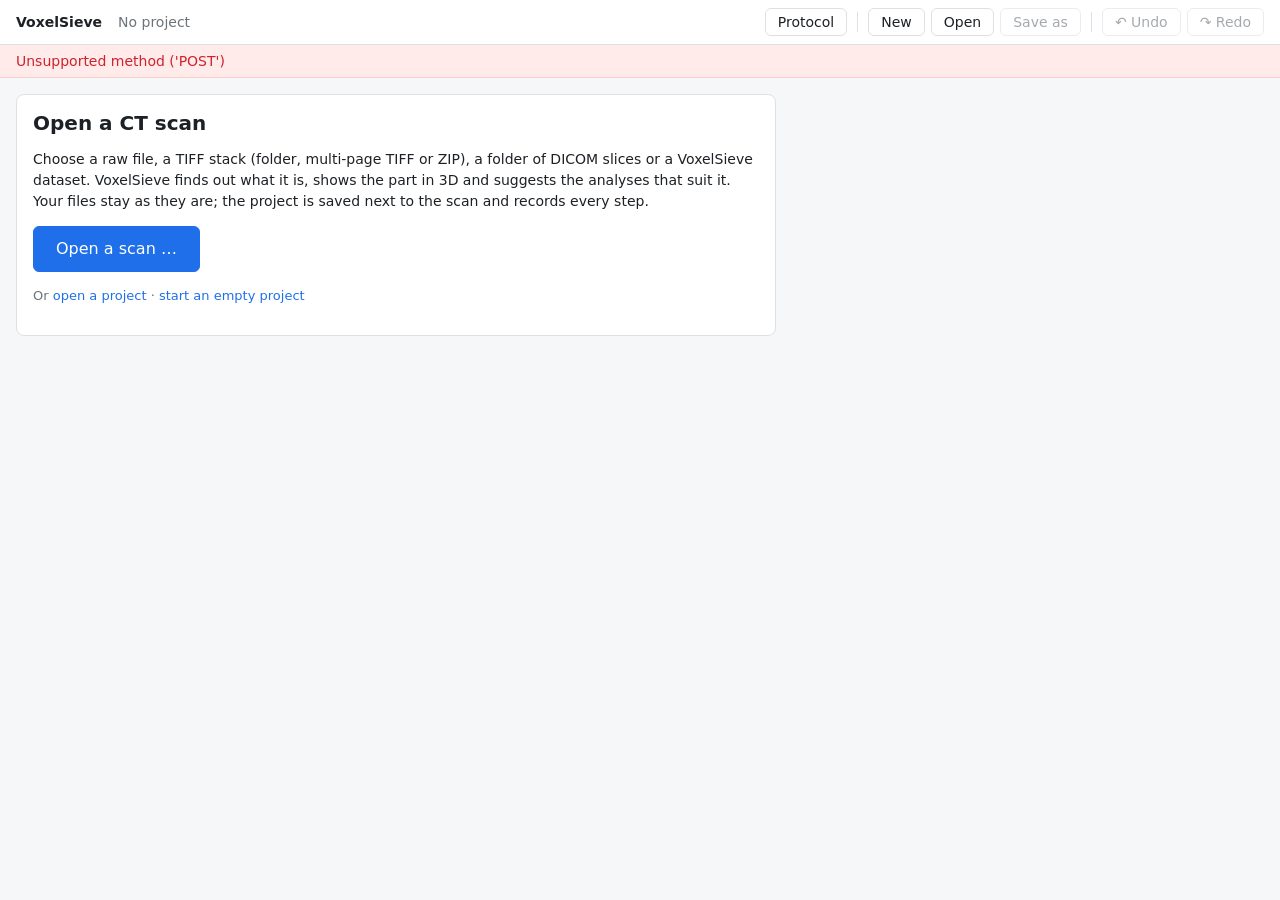
==== resources/ui/index.html @ 8057b8a1 "One workspace for analyses, views and results, with layers The stages Analysis, Results and View of " ====
<!doctype html>
<html lang="en">
<head>
<meta charset="utf-8">
<meta name="viewport" content="width=device-width, initial-scale=1">
<title>VoxelSieve</title>
<link rel="stylesheet" href="app.css">
</head>
<body>
<header>
  <span class="brand">VoxelSieve</span>
  <span id="project-name" class="project-name">No project</span>
  <nav class="actions">
    <button id="btn-protocol" title="Show or hide the protocol of all steps">Protocol</button>
    <span class="sep"></span>
    <button id="btn-new" title="New project">New</button>
    <button id="btn-open" title="Open project">Open</button>
    <button id="btn-save-as" title="Copy the project to a new directory" disabled>Save as</button>
    <span class="sep"></span>
    <button id="btn-undo" title="Undo the last step" disabled>↶ Undo</button>
    <button id="btn-redo" title="Redo the step" disabled>↷ Redo</button>
  </nav>
</header>
<div id="error" class="error" hidden></div>
<div id="busy" class="busy" hidden>
  <span id="busy-text"></span>
  <progress id="busy-progress" max="1"></progress>
  <button id="busy-cancel" type="button" title="Stop the operation; its step is kept as failed">Cancel</button>
  <figure id="busy-preview" class="busy-preview" hidden>
    <img id="busy-preview-image" alt="First look at the volume being imported">
    <figcaption id="busy-preview-text"></figcaption>
  </figure>
</div>
<main>
  <aside>
    <h2>Protocol</h2>
    <p class="hint" id="protocol-empty">No steps yet. Every step is recorded here with its parameters
      and result, and can be undone.</p>
    <ol id="protocol"></ol>
  </aside>
  <section id="workspace">
    <div id="welcome" class="panel welcome">
      <div id="welcome-start">
        <h1>Open a CT scan</h1>
        <p>Choose a raw file, a TIFF stack (folder, multi-page TIFF or ZIP), a folder of DICOM
          slices or a VoxelSieve dataset. VoxelSieve finds out what it is, shows the part in 3D
          and suggests the analyses that suit it. Your files stay as they are; the project is
          saved next to the scan and records every step.</p>
        <p><button class="primary big" id="welcome-scan">Open a scan …</button></p>
        <p class="hint">Or <button class="link" id="welcome-open">open a project</button> ·
          <button class="link" id="welcome-new">start an empty project</button></p>
      </div>
      <div id="welcome-check" hidden></div>
    </div>
    <div id="wizard" hidden>
      <ol class="stages">
        <li><button data-stage="dataset"><b>1</b> Scan</button></li>
        <li><button data-stage="workspace"><b>2</b> Analysis</button></li>
        <li><button data-stage="report"><b>3</b> Report</button></li>
      </ol>
      <div class="panel" id="stage"></div>
    </div>
  </section>
</main>
<dialog id="browser">
  <form method="dialog">
    <h2 id="browser-title">Choose a file</h2>
    <div class="path-row"><button type="button" id="browser-up" title="Parent directory">↑</button>
      <input id="browser-path" spellcheck="false"></div>
    <ul id="browser-list"></ul>
    <div id="browser-name-row" class="name-row" hidden><label>Name <input id="browser-name"
      spellcheck="false"></label></div>
    <div class="dialog-buttons">
      <button value="cancel">Cancel</button>
      <button type="button" class="primary" id="browser-ok">Select</button>
    </div>
  </form>
</dialog>
<script src="viewer.js"></script>
<script src="transfer.js"></script>
<script src="orbit.js"></script>
<script src="bricks.js"></script>
<script src="volume.js"></script>
<script src="scene.js"></script>
<script src="app.js"></script>
</body>
</html>
---- resources/ui/app.css ----
:root {
  --bg: #f6f7f8;
  --panel: #ffffff;
  --text: #1d2125;
  --muted: #6b737b;
  --line: #dde1e5;
  --accent: #1f6feb;
  --good: #1a7f37;
  --bad: #cf222e;
  font-family: system-ui, -apple-system, "Segoe UI", Roboto, sans-serif;
  font-size: 14px;
  color: var(--text);
  background: var(--bg);
}
* { box-sizing: border-box; }
[hidden] { display: none !important; }
body { margin: 0; min-height: 100vh; display: flex; flex-direction: column; background: var(--bg); }
button {
  font: inherit; padding: 5px 12px; border: 1px solid var(--line); border-radius: 6px;
  background: var(--panel); color: var(--text); cursor: pointer;
}
button:hover:not(:disabled) { border-color: var(--accent); }
button:disabled { color: var(--muted); cursor: default; opacity: 0.6; }
button.primary { background: var(--accent); border-color: var(--accent); color: #fff; }
input, select, textarea {
  font: inherit; padding: 4px 8px; border: 1px solid var(--line); border-radius: 6px;
  background: var(--panel); color: var(--text);
}
textarea { width: 100%; font-family: ui-monospace, monospace; font-size: 12px; }
h1 { font-size: 20px; margin: 0 0 12px; }
h2 { font-size: 13px; text-transform: uppercase; letter-spacing: 0.05em; color: var(--muted);
  margin: 0 0 10px; }
h3 { font-size: 15px; margin: 0 0 6px; }

header {
  display: flex; align-items: center; gap: 16px; padding: 8px 16px;
  background: var(--panel); border-bottom: 1px solid var(--line);
}
.brand { font-weight: 700; }
.project-name { color: var(--muted); flex: 1; overflow: hidden; text-overflow: ellipsis;
  white-space: nowrap; }
.actions { display: flex; gap: 6px; align-items: center; flex-wrap: wrap; }
.sep { width: 1px; height: 20px; background: var(--line); margin: 0 4px; }

.error { background: #ffebe9; color: var(--bad); padding: 8px 16px;
  border-bottom: 1px solid #ffcecb; white-space: pre-wrap; }
.busy { display: flex; flex-wrap: wrap; gap: 12px; align-items: center; padding: 6px 16px;
  background: #ddf4ff; border-bottom: 1px solid #b6e3ff; }
.busy progress { flex: 1; max-width: 400px; }
.busy-preview { flex-basis: 100%; margin: 4px 0; }
.busy-preview img { display: block; max-width: 100%; max-height: 40vh; image-rendering: pixelated;
  border-radius: 4px; }
.busy-preview figcaption { font-size: 13px; color: var(--muted); margin-top: 4px; }

main { flex: 1; display: grid; grid-template-columns: minmax(240px, 320px) 1fr; min-height: 0; }
aside { border-right: 1px solid var(--line); padding: 16px; overflow-y: auto; background: var(--panel); }
#workspace { padding: 16px; overflow-y: auto; min-width: 0; }
.panel { background: var(--panel); border: 1px solid var(--line); border-radius: 8px; padding: 16px; }
.hint { color: var(--muted); font-size: 13px; }

#protocol { list-style: none; padding: 0; margin: 0; }
#protocol li { border-left: 3px solid var(--line); padding: 4px 0 8px 10px; margin-bottom: 4px; }
#protocol li.done { border-left-color: var(--good); }
#protocol li.failed { border-left-color: var(--bad); }
#protocol li.running { border-left-color: var(--accent); }
#protocol li.undone { opacity: 0.45; }
#protocol .title { font-weight: 600; }
#protocol .meta { color: var(--muted); font-size: 12px; }
#protocol details { font-size: 12px; margin-top: 2px; }
#protocol pre { white-space: pre-wrap; word-break: break-all; margin: 4px 0; font-size: 11px; }
#protocol .message { color: var(--muted); font-size: 12px; }
#protocol li.failed .message { color: var(--bad); }

.stages { display: flex; gap: 8px; list-style: none; padding: 0; margin: 0 0 12px; }
.stages button { border-radius: 16px; }
.stages button b { display: inline-block; width: 18px; height: 18px; line-height: 18px;
  border-radius: 9px; background: var(--line); font-size: 11px; text-align: center; margin-right: 4px; }
.stages button.current { border-color: var(--accent); color: var(--accent); }
.stages button.current b, .stages button.complete b { background: var(--accent); color: #fff; }

.form { display: grid; grid-template-columns: max-content 1fr; gap: 8px 12px; align-items: center;
  margin: 12px 0; }
.form label { color: var(--muted); }
.form .field { display: flex; gap: 6px; align-items: center; flex-wrap: wrap; }
.form .field input[type=number] { width: 110px; }
.form .field input[type=text] { flex: 1; min-width: 200px; }
.form .help { grid-column: 2; color: var(--muted); font-size: 12px; margin-top: -6px; }
.card { border: 1px solid var(--line); border-radius: 8px; padding: 12px; margin-bottom: 12px; }
.card p { margin: 4px 0; color: var(--muted); }
.row { display: flex; gap: 8px; align-items: center; flex-wrap: wrap; margin-top: 8px; }
.summary { border-collapse: collapse; margin: 8px 0; }
.summary td { padding: 2px 12px 2px 0; }
.summary td:first-child { color: var(--muted); }
.telemetry th { text-align: left; font-weight: normal; color: var(--muted); padding-right: 12px; }
.telemetry td:not(:first-child) { text-align: right; white-space: nowrap; }
.telemetry tr.total td { border-top: 1px solid var(--line); color: var(--text); }
.telemetry-chart svg { width: 100%; height: 90px; border: 1px solid var(--line); border-radius: 4px; background: var(--panel); }
.swatch { display: inline-block; width: 10px; height: 3px; margin: 0 4px 3px 6px; vertical-align: middle; }
.images { display: flex; gap: 8px; flex-wrap: wrap; margin-top: 8px; }
.images img { max-height: 220px; border: 1px solid var(--line); border-radius: 4px; background: #000; }
.result-group { margin-bottom: 20px; }
.result-group h2 { display: flex; align-items: center; gap: 4px; text-transform: none;
  letter-spacing: normal; font-size: 15px; color: var(--text); }
.result .images img { max-height: 150px; }
.result-group h2 .hint { text-transform: none; letter-spacing: normal; font-weight: normal; }
.card.result.focus { border-color: var(--accent); }
.badge { display: inline-block; margin-left: 8px; padding: 0 8px; border-radius: 9px;
  background: #ddf4ff; color: var(--accent); font-size: 11px; font-weight: 600;
  text-transform: none; letter-spacing: normal; vertical-align: middle; }
.result-files { margin: 6px 0; padding-left: 18px; font-size: 13px; }
.earlier td { vertical-align: middle; }
.shown-results { margin: 0 0 8px; }
.passed { color: var(--good); font-weight: 600; }
.not-passed { color: var(--bad); font-weight: 600; }
iframe.report { width: 100%; height: 70vh; border: 1px solid var(--line); border-radius: 8px;
  background: #fff; margin-top: 8px; }

dialog { border: 1px solid var(--line); border-radius: 10px; padding: 16px; width: min(640px, 95vw); }
dialog::backdrop { background: rgba(0, 0, 0, 0.3); }
.path-row { display: flex; gap: 6px; }
.path-row input { flex: 1; }
#browser-list { list-style: none; padding: 0; margin: 8px 0; height: 50vh; overflow-y: auto;
  border: 1px solid var(--line); border-radius: 6px; }
#browser-list li { padding: 4px 10px; cursor: pointer; display: flex; gap: 8px; }
#browser-list li:hover { background: var(--bg); }
#browser-list li.selected { background: #ddf4ff; }
#browser-list li.disabled { color: var(--muted); cursor: default; }
#browser-list .kind { width: 64px; color: var(--muted); font-size: 12px; }
#browser-list .size { margin-left: auto; color: var(--muted); font-size: 12px; }
.name-row input { width: 60%; }
.dialog-buttons { display: flex; justify-content: flex-end; gap: 8px; margin-top: 12px; }

@media (max-width: 760px) {
  main { grid-template-columns: 1fr; }
  aside { border-right: none; border-bottom: 1px solid var(--line); max-height: 35vh; }
}

.view-stage { margin-left: auto; }
.viewer { display: grid; grid-template-columns: 1fr 240px; gap: 12px; }
.viewer canvas { width: 100%; height: 68vh; display: block; background: #111; border-radius: 6px;
  cursor: grab; touch-action: none; }
.viewer canvas:active { cursor: grabbing; }
.viewer-tools { display: flex; gap: 8px; align-items: center; flex-wrap: wrap; margin-bottom: 8px; }
.viewer-tools input[type=range] { flex: 1; min-width: 160px; }
.viewer-tools input[type=number] { width: 90px; }
.viewer-tools .group { display: flex; gap: 4px; align-items: center; }
.viewer-tools button.on { border-color: var(--accent); color: var(--accent); }
.deviation-legend { margin-top: 8px; font-size: 12px; color: var(--muted); max-width: 520px; }
.deviation-legend .legend-bar { height: 12px; border-radius: 3px; }
.deviation-legend .legend-labels { position: relative; height: 16px; margin-top: 3px;
  font-variant-numeric: tabular-nums; }
.deviation-legend .legend-labels span { position: absolute; white-space: nowrap; }
.deviation-legend .legend-note { margin-top: 2px; }
.viewer-status { color: var(--muted); font-size: 12px; margin-top: 6px; font-variant-numeric: tabular-nums; }
.pores { max-height: 72vh; overflow-y: auto; font-size: 12px; }
.pores table { border-collapse: collapse; width: 100%; }
.pores th { text-align: left; color: var(--muted); font-weight: normal; position: sticky; top: 0;
  background: var(--panel); }
.pores td, .pores th { padding: 3px 6px; }
.pores tbody tr { cursor: pointer; }
.pores tbody tr:hover { background: var(--bg); }
.pores table.materials tbody tr { cursor: default; }
.pores table.materials label { display: flex; gap: 4px; align-items: center; cursor: pointer; }
.material-legend { max-width: 520px; margin-top: 8px; }
input[type=color].swatch-input { width: 18px; height: 16px; padding: 0; border: none; }
.material-editor { margin-top: 8px; max-width: 720px; }
.material-editor table { border-collapse: collapse; width: 100%; }
.material-editor th { text-align: left; color: var(--muted); font-weight: normal; }
.material-editor td, .material-editor th { padding: 2px 6px; }
.material-editor tr.selected { background: var(--bg); outline: 1px solid var(--accent); }
.material-editor input[type=text] { width: 140px; }
.transfer-editor .material-editor input[type=number] { width: 76px; }
.material-editor .icon { padding: 0 6px; }
.swatch { display: inline-block; width: 10px; height: 10px; border-radius: 2px; vertical-align: -1px; }
@media (max-width: 1000px) { .viewer { grid-template-columns: 1fr; } }
.view-modes { margin-bottom: 10px; }
.view-modes button.on { border-color: var(--accent); color: var(--accent); }
#stage > canvas, .ws-center > canvas { width: 100%; height: 60vh; display: block; background: #111; border-radius: 6px;
  cursor: grab; touch-action: none; }
.transfer-editor { margin-top: 10px; }
.transfer-editor .viewer-tools { margin-bottom: 4px; }
.transfer-editor input[type=number] { width: 56px; }
canvas.transfer { width: 100%; height: 150px; display: block; border-radius: 6px; cursor: crosshair;
  touch-action: none; }
input[type=color] { width: 28px; height: 24px; padding: 0 2px; border: 1px solid var(--line);
  border-radius: 4px; background: var(--panel); cursor: pointer; }
.view-bar .view-name { width: 140px; }
.saved-views { display: flex; gap: 8px; overflow-x: auto; margin-bottom: 10px; padding-bottom: 2px; }
.saved-view { flex: 0 0 150px; border: 1px solid var(--line); border-radius: 6px; background: var(--panel);
  overflow: hidden; }
.saved-view .thumb { display: block; width: 100%; height: 84px; padding: 0; border: none;
  border-radius: 0; background: #111; cursor: pointer; }
.saved-view .thumb img { width: 100%; height: 100%; object-fit: cover; display: block; }
.saved-view-row { display: flex; align-items: center; gap: 2px; padding: 3px 4px 3px 8px;
  font-size: 12px; }
.saved-view-name { flex: 1; overflow: hidden; text-overflow: ellipsis; white-space: nowrap; }
.saved-view-row a, .saved-view-row .icon { padding: 0 5px; border: none; background: none;
  color: var(--muted); text-decoration: none; font-size: 14px; cursor: pointer; }
.saved-view-row a:hover, .saved-view-row .icon:hover { color: var(--accent); }
.suggestions { display: flex; gap: 8px; align-items: stretch; margin-top: 10px; flex-wrap: wrap; }
.suggestions > b { align-self: center; margin-right: 4px; }
.suggestion { display: flex; gap: 8px; align-items: center; text-align: left; padding: 4px 10px 4px 4px;
  flex: 1 1 0; min-width: 220px; max-width: 340px; font-size: 12px; line-height: 1.35; }
.suggestion img { width: 96px; height: 60px; object-fit: cover; border-radius: 4px; background: #111; }
table.objects { border-collapse: collapse; width: 100%; font-size: 12px; margin: 6px 0; }
table.objects th { text-align: left; color: var(--muted); font-weight: normal; }
table.objects td, table.objects th { padding: 3px 6px; font-variant-numeric: tabular-nums; }
table.objects tr.active td { color: var(--accent); }
.slice-object { margin: 4px 0 8px; }
.slice-object > div { display: flex; gap: 6px; align-items: center; margin: 3px 0 0 22px; }
.slice-object input[type=range] { width: 90px; }
.viewer.scene { grid-template-columns: 1fr 360px; }
.scene-tools .card { margin-top: 10px; }
.scene-tools .card label { display: block; margin: 4px 0; }
.scene-tools .card input[type=number] { width: 70px; }
.scene-tools .card select { max-width: 200px; }
.scene-tools button.on { border-color: var(--accent); color: var(--accent); }
@media (max-width: 1000px) { .viewer.scene { grid-template-columns: 1fr; } }

/* Opening a scan (ADR 0039) */
.welcome { max-width: 760px; }
.welcome p { line-height: 1.5; }
button.big { font-size: 16px; padding: 10px 22px; }
button.link { border: none; background: none; padding: 0; color: var(--accent); cursor: pointer; }
button.link:hover { text-decoration: underline; }
.scan-check .found td:nth-child(3) { color: var(--muted); font-size: 12px; }
.scan-check .found input[type=number] { width: 90px; }
.scan-check .found td { padding: 3px 10px 3px 0; }
.scan-check .note { color: var(--muted); }
.scan-check .note.guess { color: #9a6700; }
.next-steps { display: flex; gap: 8px; align-items: stretch; flex-wrap: wrap; margin: 0 0 10px; }
.next-steps > .label { align-self: center; font-weight: 600; margin-right: 4px; }
.next-step { flex: 1 1 0; min-width: 200px; max-width: 320px; border: 1px solid var(--line);
  border-radius: 8px; padding: 6px 10px; background: var(--panel); display: flex; flex-direction: column;
  gap: 4px; font-size: 12px; }
.next-step b { font-size: 13px; }
.next-step p { margin: 0; color: var(--muted); line-height: 1.35; display: -webkit-box;
  -webkit-line-clamp: 3; -webkit-box-orient: vertical; overflow: hidden; }
.next-step .row { margin-top: auto; padding-top: 2px; }
.next-step button { padding: 2px 10px; font-size: 12px; }
.next-step.done { opacity: 0.7; }
.next-step .done-mark { color: var(--good); font-weight: 600; }

/* Workspace (ADR 0040): objects and layers, the view, the analyses. */
.workspace { display: grid; grid-template-columns: 230px minmax(0, 1fr) 340px; gap: 14px;
  align-items: start; }
.ws-left, .ws-right { position: sticky; top: 0; max-height: calc(100vh - 150px); overflow-y: auto;
  font-size: 13px; }
.ws-left { border-right: 1px solid var(--line); padding-right: 10px; }
.ws-right { border-left: 1px solid var(--line); padding-left: 12px; }
.ws-center { min-width: 0; }
.ws-center .viewer { grid-template-columns: 1fr; }
.ws-left h3 { font-size: 13px; text-transform: uppercase; letter-spacing: 0.05em; color: var(--muted); }
.layer-object { margin: 6px 0; }
.layer { display: flex; align-items: center; gap: 6px; padding: 4px 6px; border-radius: 6px;
  cursor: pointer; }
.layer:hover { background: var(--bg); }
.layer.selected { background: #ddf4ff; }
.layer input { margin: 0; }
.layer-name { flex: 1; }
.layer-icon { width: 13px; text-align: center; color: var(--muted); }
.step-badge { color: var(--muted); font-size: 11px; }
.layer-group { margin: 12px 0 2px; font-size: 11px; text-transform: uppercase;
  letter-spacing: 0.05em; color: var(--muted); }
.layer-properties { margin-top: 14px; border-top: 1px solid var(--line); padding-top: 10px; }
.layer-properties h4 { margin: 0 0 8px; font-size: 13px; }
.layer-properties .viewer-tools input[type=number] { width: 72px; }
.layer-properties table { font-size: 12px; border-collapse: collapse; width: 100%; }
.layer-properties th { text-align: left; color: var(--muted); font-weight: normal; }
.layer-properties td, .layer-properties th { padding: 2px 4px; }
.layer-properties table.materials label { display: flex; gap: 4px; align-items: center; }
.layer-properties .group { display: flex; gap: 6px; align-items: center; margin-bottom: 6px; }
.layer-properties select { max-width: 100%; }
.pore-list { max-height: 40vh; overflow-y: auto; }
.pore-list th { position: sticky; top: 0; background: var(--panel); }
.pore-list tbody tr { cursor: pointer; }
.pore-list tbody tr:hover { background: var(--bg); }
.view-legend { margin-top: 6px; }
.view-settings > summary { cursor: pointer; color: var(--muted); }
.view-settings[open] { flex-basis: 100%; }
.side-tabs { display: flex; gap: 4px; margin-bottom: 10px; }
.side-tabs button.on { border-color: var(--accent); color: var(--accent); }
.ws-right .next-steps { flex-direction: column; margin-bottom: 12px; }
.ws-right .next-steps > .label { align-self: flex-start; }
.ws-right .next-step { max-width: none; min-width: 0; flex: none; }
.analysis-group { border: 1px solid var(--line); border-radius: 8px; padding: 6px 10px;
  margin-bottom: 8px; }
.analysis-group > summary { cursor: pointer; padding: 2px 0; }
.analysis-group > summary .hint { margin-left: 8px; font-size: 12px; }
.analysis { border-top: 1px solid var(--line); padding: 6px 0 6px 4px; }
.analysis-group > summary + .analysis { margin-top: 4px; }
.analysis > summary { cursor: pointer; }
.analysis > summary .hint { font-size: 12px; margin: 2px 0 0 16px; }
.analysis-title { font-weight: 600; }
.analysis .done-mark { color: var(--good); font-size: 12px; margin-left: 6px; }
.analysis .about, .analysis .more { margin: 6px 0; }
.analysis .about > summary, .analysis .more > summary { cursor: pointer; color: var(--muted); }
.analysis .about p { color: var(--muted); font-size: 12px; margin: 4px 0; }
.analysis .form { grid-template-columns: 1fr; gap: 3px; margin: 6px 0; }
.analysis .form .help { grid-column: 1; margin: 0 0 4px; }
.analysis .form .field input[type=text] { min-width: 0; }
.analysis-result { margin-top: 8px; padding: 6px 8px; background: var(--bg); border-radius: 6px; }
.analysis-result .summary { margin: 4px 0; }
.ws-right .card { padding: 8px; }
.ws-right .earlier { display: block; overflow-x: auto; }
.ws-right .result-group h2 { font-size: 13px; }
body.protocol-hidden main { grid-template-columns: 1fr; }
body.protocol-hidden aside { display: none; }
@media (max-width: 1200px) {
  .workspace { grid-template-columns: 1fr; }
  .ws-left, .ws-right { position: static; max-height: none; border: none; padding: 0; }
}
.actions button.on { border-color: var(--accent); color: var(--accent); }
.ws-right .images img { max-width: 100%; }
.analysis > summary .hint { display: -webkit-box; -webkit-line-clamp: 2; -webkit-box-orient: vertical;
  overflow: hidden; }
.suggestions.off { display: none; }
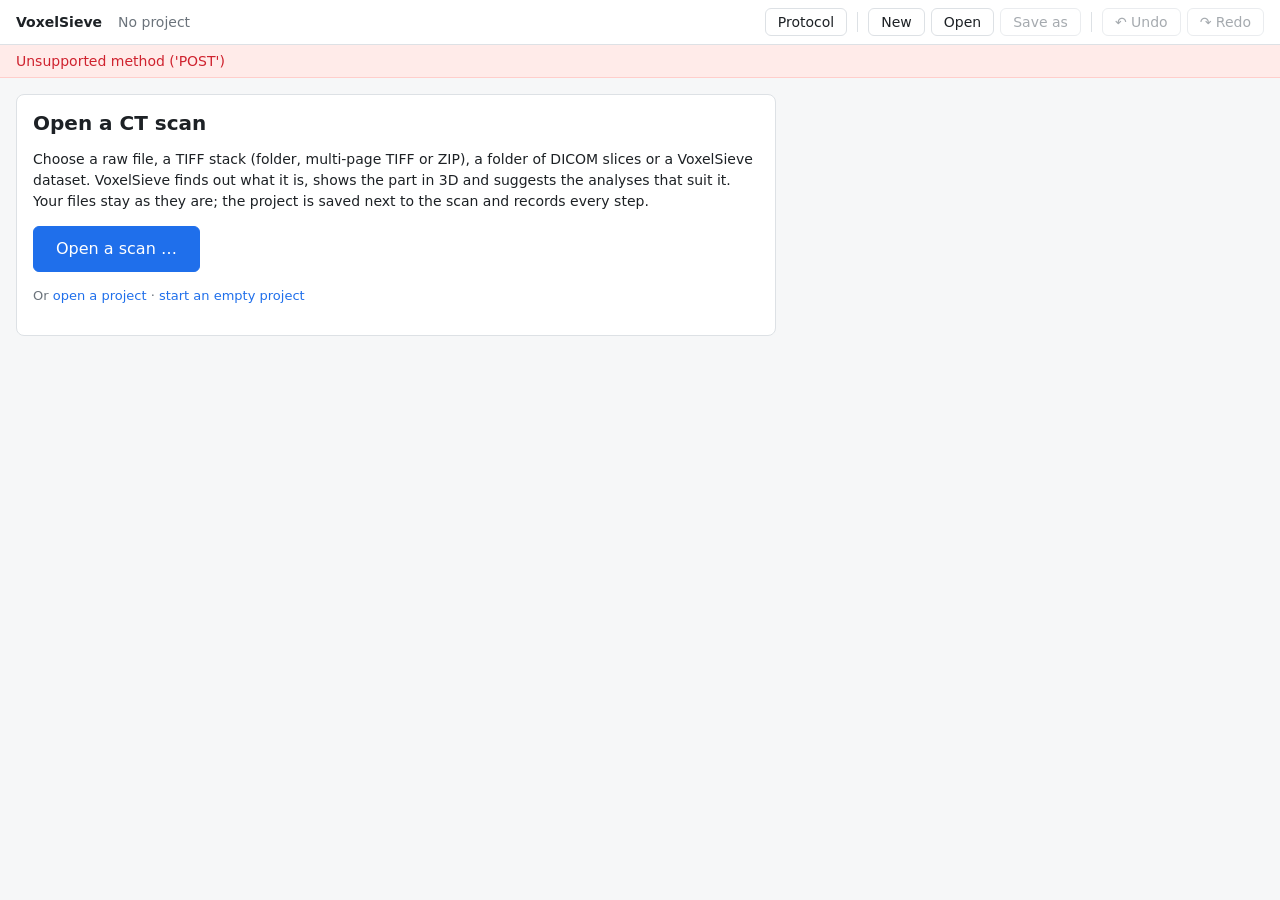
==== commit 94f53878: "Regions of a scan, drawn in the views and used by the analyses define_region saves a named region of" ====
--- a/resources/ui/index.html
+++ b/resources/ui/index.html
@@ -76,6 +76,7 @@
     </div>
   </form>
 </dialog>
+<script src="regions.js"></script>
 <script src="viewer.js"></script>
 <script src="transfer.js"></script>
 <script src="orbit.js"></script>
--- a/resources/ui/app.css
+++ b/resources/ui/app.css
@@ -268,6 +268,17 @@
 .layer-properties table { font-size: 12px; border-collapse: collapse; width: 100%; }
 .layer-properties th { text-align: left; color: var(--muted); font-weight: normal; }
 .layer-properties td, .layer-properties th { padding: 2px 4px; }
+.region-swatch { display: inline-block; width: 10px; height: 10px; border-radius: 2px;
+  margin-right: 6px; vertical-align: -1px; }
+button.link.add-region { display: block; margin: 4px 0 0 22px; font-size: 12px; }
+.layer-properties ul.solids { margin: 2px 0 8px; padding-left: 18px; font-size: 12px; }
+.layer-properties .group { margin: 6px 0; }
+.layer-properties .form label { display: flex; gap: 6px; align-items: center; margin: 4px 0; }
+.layer-properties .form input:not([type=color]) { flex: 1; min-width: 0; }
+.region-chooser { display: flex; gap: 8px; align-items: center; margin: 4px 0 10px; }
+.region-chooser label { display: flex; gap: 6px; align-items: center; flex: 1; }
+.region-chooser select { flex: 1; min-width: 0; }
+.analysis .where { margin: 4px 0; }
 .layer-properties table.materials label { display: flex; gap: 4px; align-items: center; }
 .layer-properties .group { display: flex; gap: 6px; align-items: center; margin-bottom: 6px; }
 .layer-properties select { max-width: 100%; }
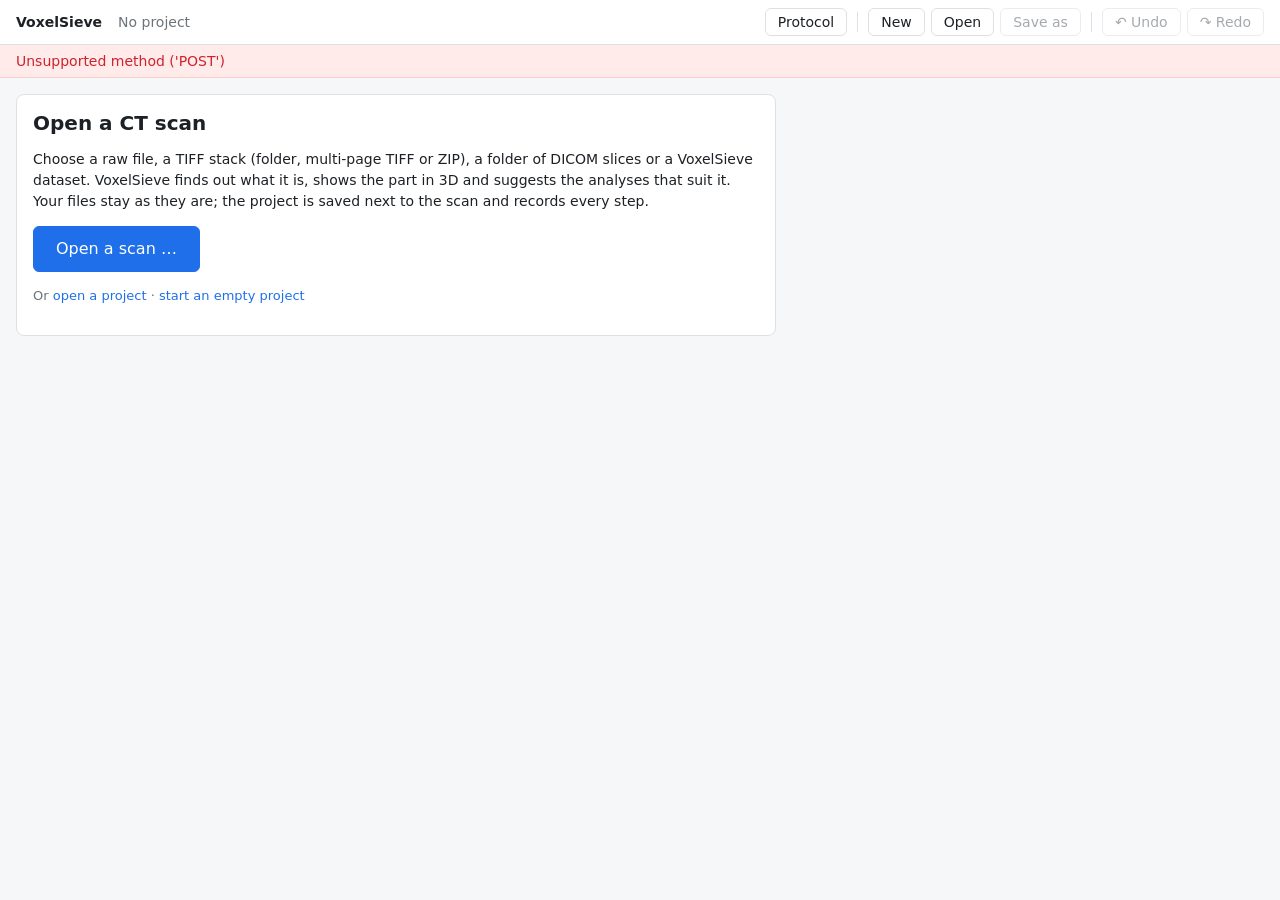
==== commit 8c8a95a4: "One workspace for analyses, views and results, with layers (#135) The stages Analysis, Results and V" ====
--- a/resources/ui/index.html
+++ b/resources/ui/index.html
@@ -76,7 +76,6 @@
     </div>
   </form>
 </dialog>
-<script src="regions.js"></script>
 <script src="viewer.js"></script>
 <script src="transfer.js"></script>
 <script src="orbit.js"></script>
--- a/resources/ui/app.css
+++ b/resources/ui/app.css
@@ -268,17 +268,6 @@
 .layer-properties table { font-size: 12px; border-collapse: collapse; width: 100%; }
 .layer-properties th { text-align: left; color: var(--muted); font-weight: normal; }
 .layer-properties td, .layer-properties th { padding: 2px 4px; }
-.region-swatch { display: inline-block; width: 10px; height: 10px; border-radius: 2px;
-  margin-right: 6px; vertical-align: -1px; }
-button.link.add-region { display: block; margin: 4px 0 0 22px; font-size: 12px; }
-.layer-properties ul.solids { margin: 2px 0 8px; padding-left: 18px; font-size: 12px; }
-.layer-properties .group { margin: 6px 0; }
-.layer-properties .form label { display: flex; gap: 6px; align-items: center; margin: 4px 0; }
-.layer-properties .form input:not([type=color]) { flex: 1; min-width: 0; }
-.region-chooser { display: flex; gap: 8px; align-items: center; margin: 4px 0 10px; }
-.region-chooser label { display: flex; gap: 6px; align-items: center; flex: 1; }
-.region-chooser select { flex: 1; min-width: 0; }
-.analysis .where { margin: 4px 0; }
 .layer-properties table.materials label { display: flex; gap: 4px; align-items: center; }
 .layer-properties .group { display: flex; gap: 6px; align-items: center; margin-bottom: 6px; }
 .layer-properties select { max-width: 100%; }
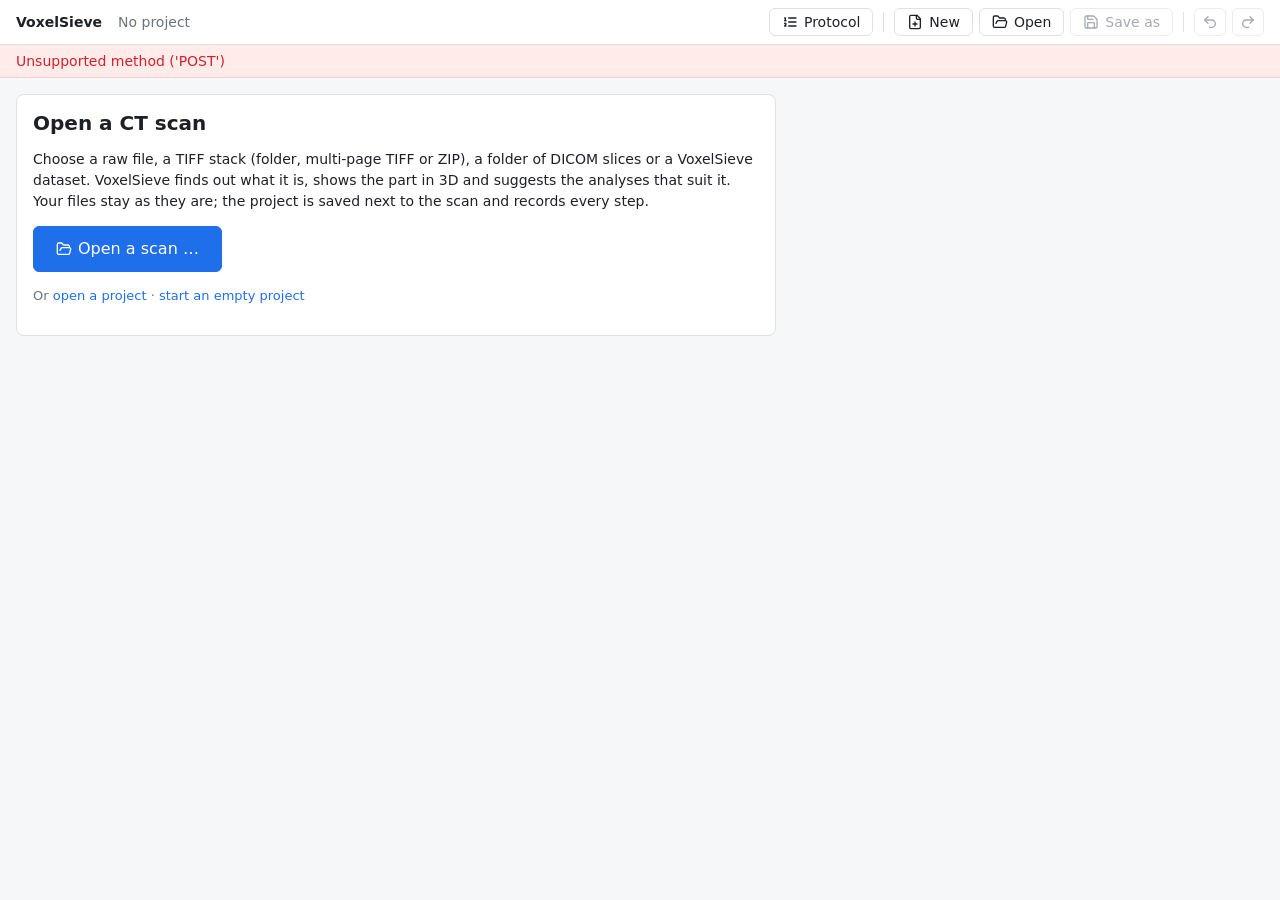
==== commit ba7bbfe2: "Icons in the browser UI, descriptions as tooltips, key figures as tiles Lucide icons (ISC) copied in" ====
--- a/resources/ui/index.html
+++ b/resources/ui/index.html
@@ -11,21 +11,21 @@
   <span class="brand">VoxelSieve</span>
   <span id="project-name" class="project-name">No project</span>
   <nav class="actions">
-    <button id="btn-protocol" title="Show or hide the protocol of all steps">Protocol</button>
+    <button id="btn-protocol" data-icon="protocol" title="Show or hide the protocol of all steps">Protocol</button>
     <span class="sep"></span>
-    <button id="btn-new" title="New project">New</button>
-    <button id="btn-open" title="Open project">Open</button>
-    <button id="btn-save-as" title="Copy the project to a new directory" disabled>Save as</button>
+    <button id="btn-new" data-icon="new" title="New project">New</button>
+    <button id="btn-open" data-icon="open" title="Open project">Open</button>
+    <button id="btn-save-as" data-icon="save" title="Copy the project to a new directory" disabled>Save as</button>
     <span class="sep"></span>
-    <button id="btn-undo" title="Undo the last step" disabled>↶ Undo</button>
-    <button id="btn-redo" title="Redo the step" disabled>↷ Redo</button>
+    <button id="btn-undo" data-icon="undo" class="icon-only" title="Undo the last step" aria-label="Undo" disabled></button>
+    <button id="btn-redo" data-icon="redo" class="icon-only" title="Redo the step" aria-label="Redo" disabled></button>
   </nav>
 </header>
 <div id="error" class="error" hidden></div>
 <div id="busy" class="busy" hidden>
   <span id="busy-text"></span>
   <progress id="busy-progress" max="1"></progress>
-  <button id="busy-cancel" type="button" title="Stop the operation; its step is kept as failed">Cancel</button>
+  <button id="busy-cancel" type="button" data-icon="close" title="Stop the operation; its step is kept as failed">Cancel</button>
   <figure id="busy-preview" class="busy-preview" hidden>
     <img id="busy-preview-image" alt="First look at the volume being imported">
     <figcaption id="busy-preview-text"></figcaption>
@@ -46,7 +46,7 @@
           slices or a VoxelSieve dataset. VoxelSieve finds out what it is, shows the part in 3D
           and suggests the analyses that suit it. Your files stay as they are; the project is
           saved next to the scan and records every step.</p>
-        <p><button class="primary big" id="welcome-scan">Open a scan …</button></p>
+        <p><button class="primary big" id="welcome-scan" data-icon="open">Open a scan …</button></p>
         <p class="hint">Or <button class="link" id="welcome-open">open a project</button> ·
           <button class="link" id="welcome-new">start an empty project</button></p>
       </div>
@@ -54,9 +54,9 @@
     </div>
     <div id="wizard" hidden>
       <ol class="stages">
-        <li><button data-stage="dataset"><b>1</b> Scan</button></li>
-        <li><button data-stage="workspace"><b>2</b> Analysis</button></li>
-        <li><button data-stage="report"><b>3</b> Report</button></li>
+        <li><button data-stage="dataset" data-icon="scan">Scan</button></li>
+        <li><button data-stage="workspace" data-icon="analysis">Analysis</button></li>
+        <li><button data-stage="report" data-icon="report">Report</button></li>
       </ol>
       <div class="panel" id="stage"></div>
     </div>
@@ -65,7 +65,7 @@
 <dialog id="browser">
   <form method="dialog">
     <h2 id="browser-title">Choose a file</h2>
-    <div class="path-row"><button type="button" id="browser-up" title="Parent directory">↑</button>
+    <div class="path-row"><button type="button" id="browser-up" data-icon="up" class="icon-only" title="Parent directory" aria-label="Parent directory"></button>
       <input id="browser-path" spellcheck="false"></div>
     <ul id="browser-list"></ul>
     <div id="browser-name-row" class="name-row" hidden><label>Name <input id="browser-name"
@@ -76,6 +76,8 @@
     </div>
   </form>
 </dialog>
+<script src="icons.js"></script>
+<script src="regions.js"></script>
 <script src="viewer.js"></script>
 <script src="transfer.js"></script>
 <script src="orbit.js"></script>
--- a/resources/ui/app.css
+++ b/resources/ui/app.css
@@ -22,6 +22,13 @@
 button:hover:not(:disabled) { border-color: var(--accent); }
 button:disabled { color: var(--muted); cursor: default; opacity: 0.6; }
 button.primary { background: var(--accent); border-color: var(--accent); color: #fff; }
+
+/* Icons (icons.js): they take the colour of their text and sit before it. */
+.svg-icon { flex: none; vertical-align: -3px; }
+button:has(> .svg-icon), a:has(> .svg-icon) { display: inline-flex; align-items: center;
+  gap: 6px; }
+button.icon-only { padding: 5px 7px; }
+.next-step b .svg-icon, .done-mark .svg-icon { margin-right: 4px; }
 input, select, textarea {
   font: inherit; padding: 4px 8px; border: 1px solid var(--line); border-radius: 6px;
   background: var(--panel); color: var(--text);
@@ -73,10 +80,10 @@
 
 .stages { display: flex; gap: 8px; list-style: none; padding: 0; margin: 0 0 12px; }
 .stages button { border-radius: 16px; }
-.stages button b { display: inline-block; width: 18px; height: 18px; line-height: 18px;
-  border-radius: 9px; background: var(--line); font-size: 11px; text-align: center; margin-right: 4px; }
+.stages li + li::before { content: "›"; color: var(--muted); margin-right: 8px; }
+.stages li { display: flex; align-items: center; }
 .stages button.current { border-color: var(--accent); color: var(--accent); }
-.stages button.current b, .stages button.complete b { background: var(--accent); color: #fff; }
+.stages button.complete .svg-icon { color: var(--good); }
 
 .form { display: grid; grid-template-columns: max-content 1fr; gap: 8px 12px; align-items: center;
   margin: 12px 0; }
@@ -125,7 +132,7 @@
 #browser-list li:hover { background: var(--bg); }
 #browser-list li.selected { background: #ddf4ff; }
 #browser-list li.disabled { color: var(--muted); cursor: default; }
-#browser-list .kind { width: 64px; color: var(--muted); font-size: 12px; }
+#browser-list .kind { width: 104px; color: var(--muted); font-size: 12px; }
 #browser-list .size { margin-left: auto; color: var(--muted); font-size: 12px; }
 .name-row input { width: 60%; }
 .dialog-buttons { display: flex; justify-content: flex-end; gap: 8px; margin-top: 12px; }
@@ -258,7 +265,8 @@
 .layer.selected { background: #ddf4ff; }
 .layer input { margin: 0; }
 .layer-name { flex: 1; }
-.layer-icon { width: 13px; text-align: center; color: var(--muted); }
+.layer-icon { display: inline-flex; color: var(--muted); }
+.layer.selected .layer-icon { color: var(--accent); }
 .step-badge { color: var(--muted); font-size: 11px; }
 .layer-group { margin: 12px 0 2px; font-size: 11px; text-transform: uppercase;
   letter-spacing: 0.05em; color: var(--muted); }
@@ -268,8 +276,21 @@
 .layer-properties table { font-size: 12px; border-collapse: collapse; width: 100%; }
 .layer-properties th { text-align: left; color: var(--muted); font-weight: normal; }
 .layer-properties td, .layer-properties th { padding: 2px 4px; }
+.region-swatch { display: inline-block; width: 10px; height: 10px; border-radius: 2px;
+  margin-right: 6px; vertical-align: -1px; }
+button.link.add-region { display: block; margin: 4px 0 0 22px; font-size: 12px; }
+.layer-properties ul.solids { margin: 2px 0 8px; padding-left: 18px; font-size: 12px; }
+.layer-properties .group { margin: 6px 0; }
+.region-form { display: block; }
+.layer-properties .form label { display: flex; gap: 6px; align-items: center; margin: 4px 0; }
+.layer-properties .form input:not([type=color]) { flex: 1; min-width: 0; }
+.region-chooser { display: flex; gap: 8px; align-items: center; margin: 4px 0 10px; }
+.region-chooser label { display: flex; gap: 6px; align-items: center; flex: 1; }
+.region-chooser select { flex: 1; min-width: 0; }
+.analysis .where { margin: 4px 0; }
 .layer-properties table.materials label { display: flex; gap: 4px; align-items: center; }
-.layer-properties .group { display: flex; gap: 6px; align-items: center; margin-bottom: 6px; }
+.layer-properties .group { display: flex; gap: 6px; align-items: center; margin-bottom: 6px;
+  flex-wrap: wrap; }
 .layer-properties select { max-width: 100%; }
 .pore-list { max-height: 40vh; overflow-y: auto; }
 .pore-list th { position: sticky; top: 0; background: var(--panel); }
@@ -286,7 +307,23 @@
 .analysis-group { border: 1px solid var(--line); border-radius: 8px; padding: 6px 10px;
   margin-bottom: 8px; }
 .analysis-group > summary { cursor: pointer; padding: 2px 0; }
-.analysis-group > summary .hint { margin-left: 8px; font-size: 12px; }
+.analysis-group > summary { display: flex; align-items: center; gap: 8px; }
+.analysis-group > summary::before { content: "▸"; color: var(--muted); }
+.analysis-group[open] > summary::before { content: "▾"; }
+.analysis-group > summary .group-icon { color: var(--accent); display: inline-flex; }
+.analysis-group > summary .count { margin-left: auto; color: var(--muted); font-size: 12px;
+  background: var(--bg); border-radius: 9px; padding: 0 7px; }
+.analysis > summary .analysis-icon { color: var(--muted); display: inline-flex;
+  margin-right: 6px; vertical-align: -2px; }
+.analysis .done-mark { display: inline-flex; align-items: center; gap: 2px; }
+.figures { display: grid; grid-template-columns: repeat(auto-fill, minmax(96px, 1fr)); gap: 6px;
+  margin: 6px 0; }
+.figure { background: var(--bg); border-radius: 6px; padding: 6px 8px; min-width: 0; }
+.figure-label { font-size: 11px; color: var(--muted); }
+.figure-value { font-size: 18px; font-weight: 600; font-variant-numeric: tabular-nums;
+  overflow-wrap: anywhere; line-height: 1.25; }
+.ws-right .next-step p { display: none; }
+#browser-list .kind { display: inline-flex; align-items: center; gap: 5px; }
 .analysis { border-top: 1px solid var(--line); padding: 6px 0 6px 4px; }
 .analysis-group > summary + .analysis { margin-top: 4px; }
 .analysis > summary { cursor: pointer; }
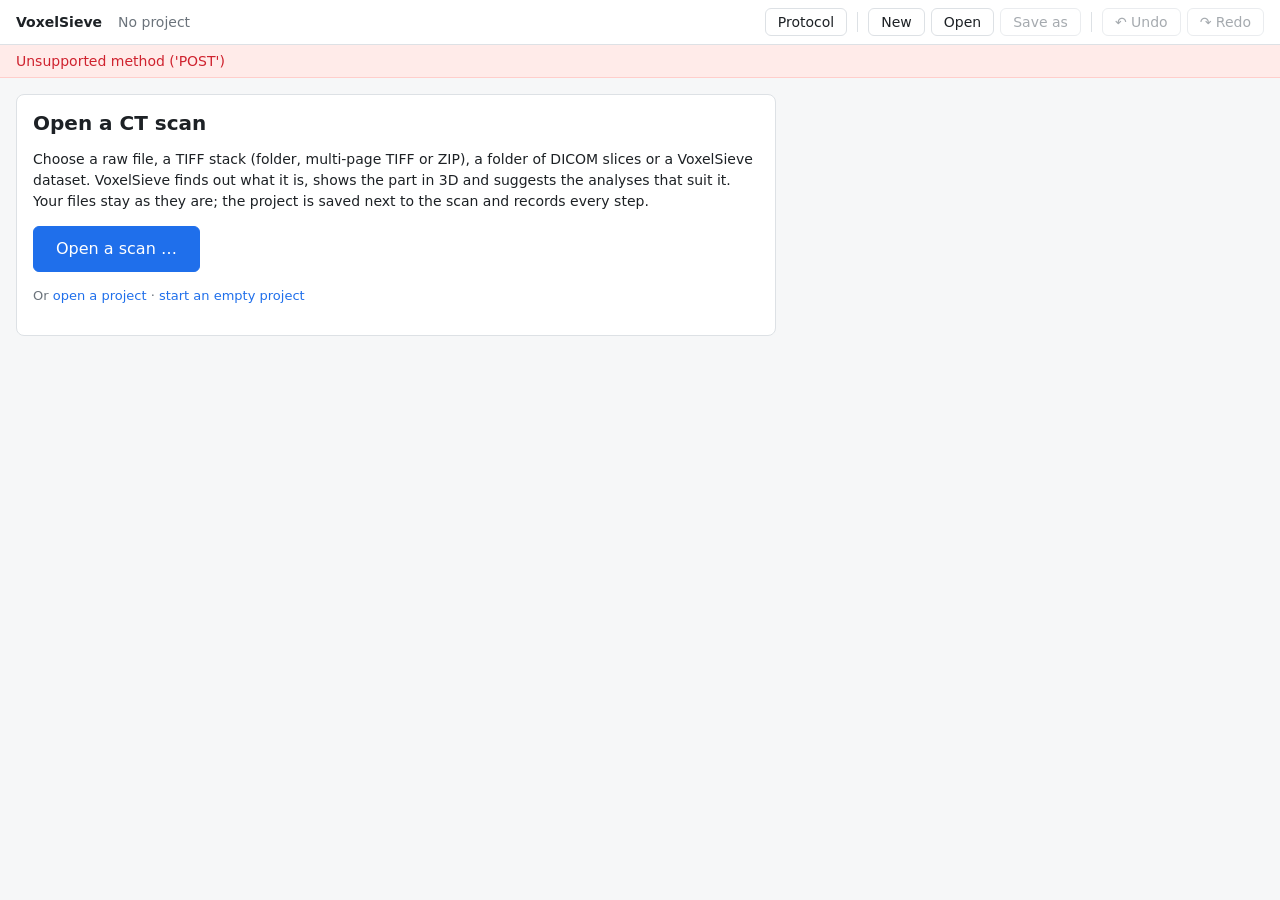
==== commit 4e1cf298: "Merge remote-tracking branch 'origin/main' into claude/project-thread-tyijh6 # Conflicts: #	CHANGELO" ====
--- a/resources/ui/index.html
+++ b/resources/ui/index.html
@@ -11,21 +11,21 @@
   <span class="brand">VoxelSieve</span>
   <span id="project-name" class="project-name">No project</span>
   <nav class="actions">
-    <button id="btn-protocol" data-icon="protocol" title="Show or hide the protocol of all steps">Protocol</button>
+    <button id="btn-protocol" title="Show or hide the protocol of all steps">Protocol</button>
     <span class="sep"></span>
-    <button id="btn-new" data-icon="new" title="New project">New</button>
-    <button id="btn-open" data-icon="open" title="Open project">Open</button>
-    <button id="btn-save-as" data-icon="save" title="Copy the project to a new directory" disabled>Save as</button>
+    <button id="btn-new" title="New project">New</button>
+    <button id="btn-open" title="Open project">Open</button>
+    <button id="btn-save-as" title="Copy the project to a new directory" disabled>Save as</button>
     <span class="sep"></span>
-    <button id="btn-undo" data-icon="undo" class="icon-only" title="Undo the last step" aria-label="Undo" disabled></button>
-    <button id="btn-redo" data-icon="redo" class="icon-only" title="Redo the step" aria-label="Redo" disabled></button>
+    <button id="btn-undo" title="Undo the last step" disabled>↶ Undo</button>
+    <button id="btn-redo" title="Redo the step" disabled>↷ Redo</button>
   </nav>
 </header>
 <div id="error" class="error" hidden></div>
 <div id="busy" class="busy" hidden>
   <span id="busy-text"></span>
   <progress id="busy-progress" max="1"></progress>
-  <button id="busy-cancel" type="button" data-icon="close" title="Stop the operation; its step is kept as failed">Cancel</button>
+  <button id="busy-cancel" type="button" title="Stop the operation; its step is kept as failed">Cancel</button>
   <figure id="busy-preview" class="busy-preview" hidden>
     <img id="busy-preview-image" alt="First look at the volume being imported">
     <figcaption id="busy-preview-text"></figcaption>
@@ -46,7 +46,7 @@
           slices or a VoxelSieve dataset. VoxelSieve finds out what it is, shows the part in 3D
           and suggests the analyses that suit it. Your files stay as they are; the project is
           saved next to the scan and records every step.</p>
-        <p><button class="primary big" id="welcome-scan" data-icon="open">Open a scan …</button></p>
+        <p><button class="primary big" id="welcome-scan">Open a scan …</button></p>
         <p class="hint">Or <button class="link" id="welcome-open">open a project</button> ·
           <button class="link" id="welcome-new">start an empty project</button></p>
       </div>
@@ -54,9 +54,9 @@
     </div>
     <div id="wizard" hidden>
       <ol class="stages">
-        <li><button data-stage="dataset" data-icon="scan">Scan</button></li>
-        <li><button data-stage="workspace" data-icon="analysis">Analysis</button></li>
-        <li><button data-stage="report" data-icon="report">Report</button></li>
+        <li><button data-stage="dataset"><b>1</b> Scan</button></li>
+        <li><button data-stage="workspace"><b>2</b> Analysis</button></li>
+        <li><button data-stage="report"><b>3</b> Report</button></li>
       </ol>
       <div class="panel" id="stage"></div>
     </div>
@@ -65,7 +65,7 @@
 <dialog id="browser">
   <form method="dialog">
     <h2 id="browser-title">Choose a file</h2>
-    <div class="path-row"><button type="button" id="browser-up" data-icon="up" class="icon-only" title="Parent directory" aria-label="Parent directory"></button>
+    <div class="path-row"><button type="button" id="browser-up" title="Parent directory">↑</button>
       <input id="browser-path" spellcheck="false"></div>
     <ul id="browser-list"></ul>
     <div id="browser-name-row" class="name-row" hidden><label>Name <input id="browser-name"
@@ -76,7 +76,6 @@
     </div>
   </form>
 </dialog>
-<script src="icons.js"></script>
 <script src="regions.js"></script>
 <script src="viewer.js"></script>
 <script src="transfer.js"></script>
--- a/resources/ui/app.css
+++ b/resources/ui/app.css
@@ -22,13 +22,6 @@
 button:hover:not(:disabled) { border-color: var(--accent); }
 button:disabled { color: var(--muted); cursor: default; opacity: 0.6; }
 button.primary { background: var(--accent); border-color: var(--accent); color: #fff; }
-
-/* Icons (icons.js): they take the colour of their text and sit before it. */
-.svg-icon { flex: none; vertical-align: -3px; }
-button:has(> .svg-icon), a:has(> .svg-icon) { display: inline-flex; align-items: center;
-  gap: 6px; }
-button.icon-only { padding: 5px 7px; }
-.next-step b .svg-icon, .done-mark .svg-icon { margin-right: 4px; }
 input, select, textarea {
   font: inherit; padding: 4px 8px; border: 1px solid var(--line); border-radius: 6px;
   background: var(--panel); color: var(--text);
@@ -80,10 +73,10 @@
 
 .stages { display: flex; gap: 8px; list-style: none; padding: 0; margin: 0 0 12px; }
 .stages button { border-radius: 16px; }
-.stages li + li::before { content: "›"; color: var(--muted); margin-right: 8px; }
-.stages li { display: flex; align-items: center; }
+.stages button b { display: inline-block; width: 18px; height: 18px; line-height: 18px;
+  border-radius: 9px; background: var(--line); font-size: 11px; text-align: center; margin-right: 4px; }
 .stages button.current { border-color: var(--accent); color: var(--accent); }
-.stages button.complete .svg-icon { color: var(--good); }
+.stages button.current b, .stages button.complete b { background: var(--accent); color: #fff; }
 
 .form { display: grid; grid-template-columns: max-content 1fr; gap: 8px 12px; align-items: center;
   margin: 12px 0; }
@@ -132,7 +125,7 @@
 #browser-list li:hover { background: var(--bg); }
 #browser-list li.selected { background: #ddf4ff; }
 #browser-list li.disabled { color: var(--muted); cursor: default; }
-#browser-list .kind { width: 104px; color: var(--muted); font-size: 12px; }
+#browser-list .kind { width: 64px; color: var(--muted); font-size: 12px; }
 #browser-list .size { margin-left: auto; color: var(--muted); font-size: 12px; }
 .name-row input { width: 60%; }
 .dialog-buttons { display: flex; justify-content: flex-end; gap: 8px; margin-top: 12px; }
@@ -265,8 +258,7 @@
 .layer.selected { background: #ddf4ff; }
 .layer input { margin: 0; }
 .layer-name { flex: 1; }
-.layer-icon { display: inline-flex; color: var(--muted); }
-.layer.selected .layer-icon { color: var(--accent); }
+.layer-icon { width: 13px; text-align: center; color: var(--muted); }
 .step-badge { color: var(--muted); font-size: 11px; }
 .layer-group { margin: 12px 0 2px; font-size: 11px; text-transform: uppercase;
   letter-spacing: 0.05em; color: var(--muted); }
@@ -281,7 +273,6 @@
 button.link.add-region { display: block; margin: 4px 0 0 22px; font-size: 12px; }
 .layer-properties ul.solids { margin: 2px 0 8px; padding-left: 18px; font-size: 12px; }
 .layer-properties .group { margin: 6px 0; }
-.region-form { display: block; }
 .layer-properties .form label { display: flex; gap: 6px; align-items: center; margin: 4px 0; }
 .layer-properties .form input:not([type=color]) { flex: 1; min-width: 0; }
 .region-chooser { display: flex; gap: 8px; align-items: center; margin: 4px 0 10px; }
@@ -289,8 +280,7 @@
 .region-chooser select { flex: 1; min-width: 0; }
 .analysis .where { margin: 4px 0; }
 .layer-properties table.materials label { display: flex; gap: 4px; align-items: center; }
-.layer-properties .group { display: flex; gap: 6px; align-items: center; margin-bottom: 6px;
-  flex-wrap: wrap; }
+.layer-properties .group { display: flex; gap: 6px; align-items: center; margin-bottom: 6px; }
 .layer-properties select { max-width: 100%; }
 .pore-list { max-height: 40vh; overflow-y: auto; }
 .pore-list th { position: sticky; top: 0; background: var(--panel); }
@@ -307,23 +297,7 @@
 .analysis-group { border: 1px solid var(--line); border-radius: 8px; padding: 6px 10px;
   margin-bottom: 8px; }
 .analysis-group > summary { cursor: pointer; padding: 2px 0; }
-.analysis-group > summary { display: flex; align-items: center; gap: 8px; }
-.analysis-group > summary::before { content: "▸"; color: var(--muted); }
-.analysis-group[open] > summary::before { content: "▾"; }
-.analysis-group > summary .group-icon { color: var(--accent); display: inline-flex; }
-.analysis-group > summary .count { margin-left: auto; color: var(--muted); font-size: 12px;
-  background: var(--bg); border-radius: 9px; padding: 0 7px; }
-.analysis > summary .analysis-icon { color: var(--muted); display: inline-flex;
-  margin-right: 6px; vertical-align: -2px; }
-.analysis .done-mark { display: inline-flex; align-items: center; gap: 2px; }
-.figures { display: grid; grid-template-columns: repeat(auto-fill, minmax(96px, 1fr)); gap: 6px;
-  margin: 6px 0; }
-.figure { background: var(--bg); border-radius: 6px; padding: 6px 8px; min-width: 0; }
-.figure-label { font-size: 11px; color: var(--muted); }
-.figure-value { font-size: 18px; font-weight: 600; font-variant-numeric: tabular-nums;
-  overflow-wrap: anywhere; line-height: 1.25; }
-.ws-right .next-step p { display: none; }
-#browser-list .kind { display: inline-flex; align-items: center; gap: 5px; }
+.analysis-group > summary .hint { margin-left: 8px; font-size: 12px; }
 .analysis { border-top: 1px solid var(--line); padding: 6px 0 6px 4px; }
 .analysis-group > summary + .analysis { margin-top: 4px; }
 .analysis > summary { cursor: pointer; }
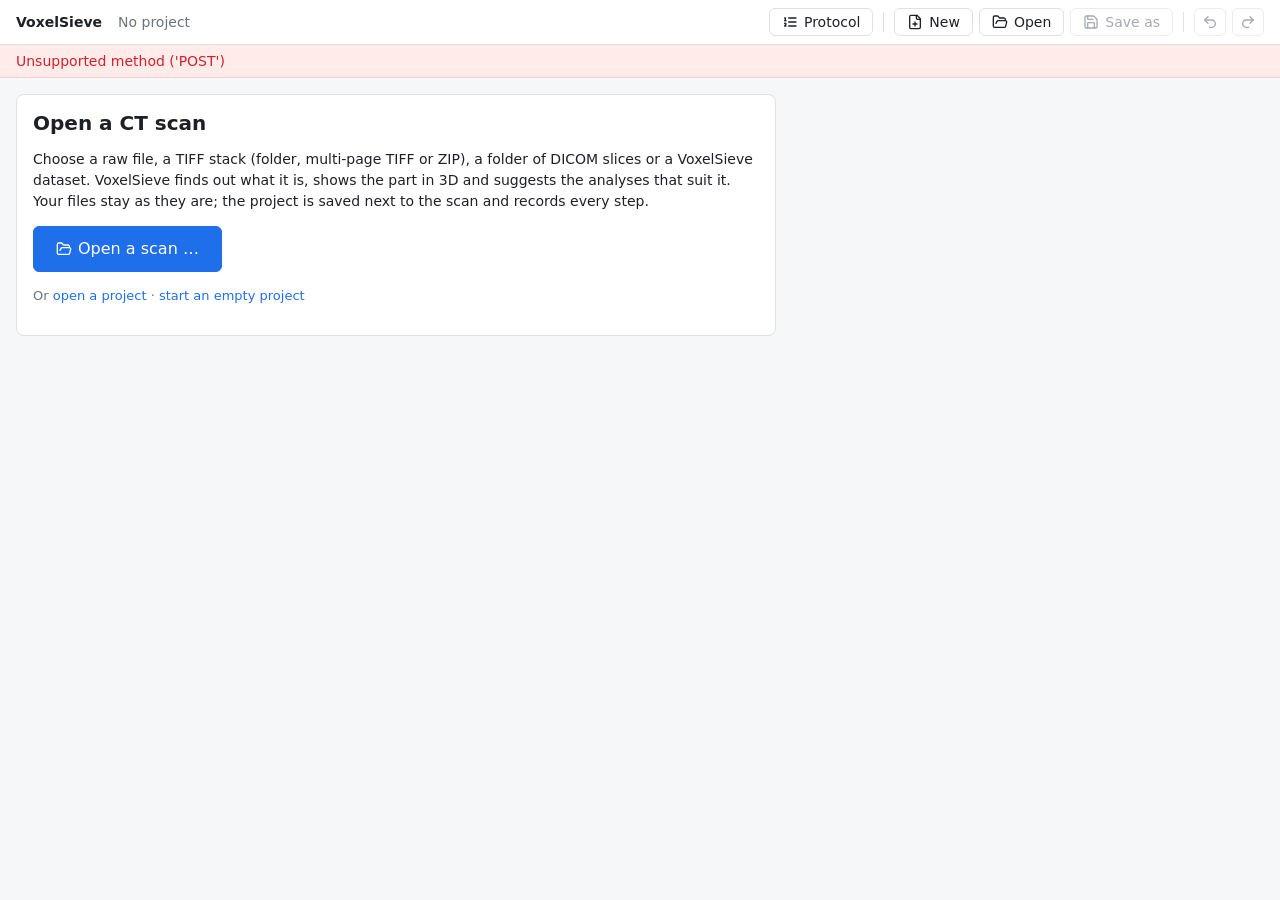
==== commit 39910431: "Icons in the browser UI, descriptions as tooltips, key figures as tiles (#137) * Regions of a scan, " ====
--- a/resources/ui/index.html
+++ b/resources/ui/index.html
@@ -11,21 +11,21 @@
   <span class="brand">VoxelSieve</span>
   <span id="project-name" class="project-name">No project</span>
   <nav class="actions">
-    <button id="btn-protocol" title="Show or hide the protocol of all steps">Protocol</button>
+    <button id="btn-protocol" data-icon="protocol" title="Show or hide the protocol of all steps">Protocol</button>
     <span class="sep"></span>
-    <button id="btn-new" title="New project">New</button>
-    <button id="btn-open" title="Open project">Open</button>
-    <button id="btn-save-as" title="Copy the project to a new directory" disabled>Save as</button>
+    <button id="btn-new" data-icon="new" title="New project">New</button>
+    <button id="btn-open" data-icon="open" title="Open project">Open</button>
+    <button id="btn-save-as" data-icon="save" title="Copy the project to a new directory" disabled>Save as</button>
     <span class="sep"></span>
-    <button id="btn-undo" title="Undo the last step" disabled>↶ Undo</button>
-    <button id="btn-redo" title="Redo the step" disabled>↷ Redo</button>
+    <button id="btn-undo" data-icon="undo" class="icon-only" title="Undo the last step" aria-label="Undo" disabled></button>
+    <button id="btn-redo" data-icon="redo" class="icon-only" title="Redo the step" aria-label="Redo" disabled></button>
   </nav>
 </header>
 <div id="error" class="error" hidden></div>
 <div id="busy" class="busy" hidden>
   <span id="busy-text"></span>
   <progress id="busy-progress" max="1"></progress>
-  <button id="busy-cancel" type="button" title="Stop the operation; its step is kept as failed">Cancel</button>
+  <button id="busy-cancel" type="button" data-icon="close" title="Stop the operation; its step is kept as failed">Cancel</button>
   <figure id="busy-preview" class="busy-preview" hidden>
     <img id="busy-preview-image" alt="First look at the volume being imported">
     <figcaption id="busy-preview-text"></figcaption>
@@ -46,7 +46,7 @@
           slices or a VoxelSieve dataset. VoxelSieve finds out what it is, shows the part in 3D
           and suggests the analyses that suit it. Your files stay as they are; the project is
           saved next to the scan and records every step.</p>
-        <p><button class="primary big" id="welcome-scan">Open a scan …</button></p>
+        <p><button class="primary big" id="welcome-scan" data-icon="open">Open a scan …</button></p>
         <p class="hint">Or <button class="link" id="welcome-open">open a project</button> ·
           <button class="link" id="welcome-new">start an empty project</button></p>
       </div>
@@ -54,9 +54,9 @@
     </div>
     <div id="wizard" hidden>
       <ol class="stages">
-        <li><button data-stage="dataset"><b>1</b> Scan</button></li>
-        <li><button data-stage="workspace"><b>2</b> Analysis</button></li>
-        <li><button data-stage="report"><b>3</b> Report</button></li>
+        <li><button data-stage="dataset" data-icon="scan">Scan</button></li>
+        <li><button data-stage="workspace" data-icon="analysis">Analysis</button></li>
+        <li><button data-stage="report" data-icon="report">Report</button></li>
       </ol>
       <div class="panel" id="stage"></div>
     </div>
@@ -65,7 +65,7 @@
 <dialog id="browser">
   <form method="dialog">
     <h2 id="browser-title">Choose a file</h2>
-    <div class="path-row"><button type="button" id="browser-up" title="Parent directory">↑</button>
+    <div class="path-row"><button type="button" id="browser-up" data-icon="up" class="icon-only" title="Parent directory" aria-label="Parent directory"></button>
       <input id="browser-path" spellcheck="false"></div>
     <ul id="browser-list"></ul>
     <div id="browser-name-row" class="name-row" hidden><label>Name <input id="browser-name"
@@ -76,6 +76,7 @@
     </div>
   </form>
 </dialog>
+<script src="icons.js"></script>
 <script src="regions.js"></script>
 <script src="viewer.js"></script>
 <script src="transfer.js"></script>
--- a/resources/ui/app.css
+++ b/resources/ui/app.css
@@ -22,6 +22,13 @@
 button:hover:not(:disabled) { border-color: var(--accent); }
 button:disabled { color: var(--muted); cursor: default; opacity: 0.6; }
 button.primary { background: var(--accent); border-color: var(--accent); color: #fff; }
+
+/* Icons (icons.js): they take the colour of their text and sit before it. */
+.svg-icon { flex: none; vertical-align: -3px; }
+button:has(> .svg-icon), a:has(> .svg-icon) { display: inline-flex; align-items: center;
+  gap: 6px; }
+button.icon-only { padding: 5px 7px; }
+.next-step b .svg-icon, .done-mark .svg-icon { margin-right: 4px; }
 input, select, textarea {
   font: inherit; padding: 4px 8px; border: 1px solid var(--line); border-radius: 6px;
   background: var(--panel); color: var(--text);
@@ -73,10 +80,10 @@
 
 .stages { display: flex; gap: 8px; list-style: none; padding: 0; margin: 0 0 12px; }
 .stages button { border-radius: 16px; }
-.stages button b { display: inline-block; width: 18px; height: 18px; line-height: 18px;
-  border-radius: 9px; background: var(--line); font-size: 11px; text-align: center; margin-right: 4px; }
+.stages li + li::before { content: "›"; color: var(--muted); margin-right: 8px; }
+.stages li { display: flex; align-items: center; }
 .stages button.current { border-color: var(--accent); color: var(--accent); }
-.stages button.current b, .stages button.complete b { background: var(--accent); color: #fff; }
+.stages button.complete .svg-icon { color: var(--good); }
 
 .form { display: grid; grid-template-columns: max-content 1fr; gap: 8px 12px; align-items: center;
   margin: 12px 0; }
@@ -125,7 +132,7 @@
 #browser-list li:hover { background: var(--bg); }
 #browser-list li.selected { background: #ddf4ff; }
 #browser-list li.disabled { color: var(--muted); cursor: default; }
-#browser-list .kind { width: 64px; color: var(--muted); font-size: 12px; }
+#browser-list .kind { width: 104px; color: var(--muted); font-size: 12px; }
 #browser-list .size { margin-left: auto; color: var(--muted); font-size: 12px; }
 .name-row input { width: 60%; }
 .dialog-buttons { display: flex; justify-content: flex-end; gap: 8px; margin-top: 12px; }
@@ -258,7 +265,8 @@
 .layer.selected { background: #ddf4ff; }
 .layer input { margin: 0; }
 .layer-name { flex: 1; }
-.layer-icon { width: 13px; text-align: center; color: var(--muted); }
+.layer-icon { display: inline-flex; color: var(--muted); }
+.layer.selected .layer-icon { color: var(--accent); }
 .step-badge { color: var(--muted); font-size: 11px; }
 .layer-group { margin: 12px 0 2px; font-size: 11px; text-transform: uppercase;
   letter-spacing: 0.05em; color: var(--muted); }
@@ -273,6 +281,7 @@
 button.link.add-region { display: block; margin: 4px 0 0 22px; font-size: 12px; }
 .layer-properties ul.solids { margin: 2px 0 8px; padding-left: 18px; font-size: 12px; }
 .layer-properties .group { margin: 6px 0; }
+.region-form { display: block; }
 .layer-properties .form label { display: flex; gap: 6px; align-items: center; margin: 4px 0; }
 .layer-properties .form input:not([type=color]) { flex: 1; min-width: 0; }
 .region-chooser { display: flex; gap: 8px; align-items: center; margin: 4px 0 10px; }
@@ -280,7 +289,8 @@
 .region-chooser select { flex: 1; min-width: 0; }
 .analysis .where { margin: 4px 0; }
 .layer-properties table.materials label { display: flex; gap: 4px; align-items: center; }
-.layer-properties .group { display: flex; gap: 6px; align-items: center; margin-bottom: 6px; }
+.layer-properties .group { display: flex; gap: 6px; align-items: center; margin-bottom: 6px;
+  flex-wrap: wrap; }
 .layer-properties select { max-width: 100%; }
 .pore-list { max-height: 40vh; overflow-y: auto; }
 .pore-list th { position: sticky; top: 0; background: var(--panel); }
@@ -297,7 +307,23 @@
 .analysis-group { border: 1px solid var(--line); border-radius: 8px; padding: 6px 10px;
   margin-bottom: 8px; }
 .analysis-group > summary { cursor: pointer; padding: 2px 0; }
-.analysis-group > summary .hint { margin-left: 8px; font-size: 12px; }
+.analysis-group > summary { display: flex; align-items: center; gap: 8px; }
+.analysis-group > summary::before { content: "▸"; color: var(--muted); }
+.analysis-group[open] > summary::before { content: "▾"; }
+.analysis-group > summary .group-icon { color: var(--accent); display: inline-flex; }
+.analysis-group > summary .count { margin-left: auto; color: var(--muted); font-size: 12px;
+  background: var(--bg); border-radius: 9px; padding: 0 7px; }
+.analysis > summary .analysis-icon { color: var(--muted); display: inline-flex;
+  margin-right: 6px; vertical-align: -2px; }
+.analysis .done-mark { display: inline-flex; align-items: center; gap: 2px; }
+.figures { display: grid; grid-template-columns: repeat(auto-fill, minmax(96px, 1fr)); gap: 6px;
+  margin: 6px 0; }
+.figure { background: var(--bg); border-radius: 6px; padding: 6px 8px; min-width: 0; }
+.figure-label { font-size: 11px; color: var(--muted); }
+.figure-value { font-size: 18px; font-weight: 600; font-variant-numeric: tabular-nums;
+  overflow-wrap: anywhere; line-height: 1.25; }
+.ws-right .next-step p { display: none; }
+#browser-list .kind { display: inline-flex; align-items: center; gap: 5px; }
 .analysis { border-top: 1px solid var(--line); padding: 6px 0 6px 4px; }
 .analysis-group > summary + .analysis { margin-top: 4px; }
 .analysis > summary { cursor: pointer; }
